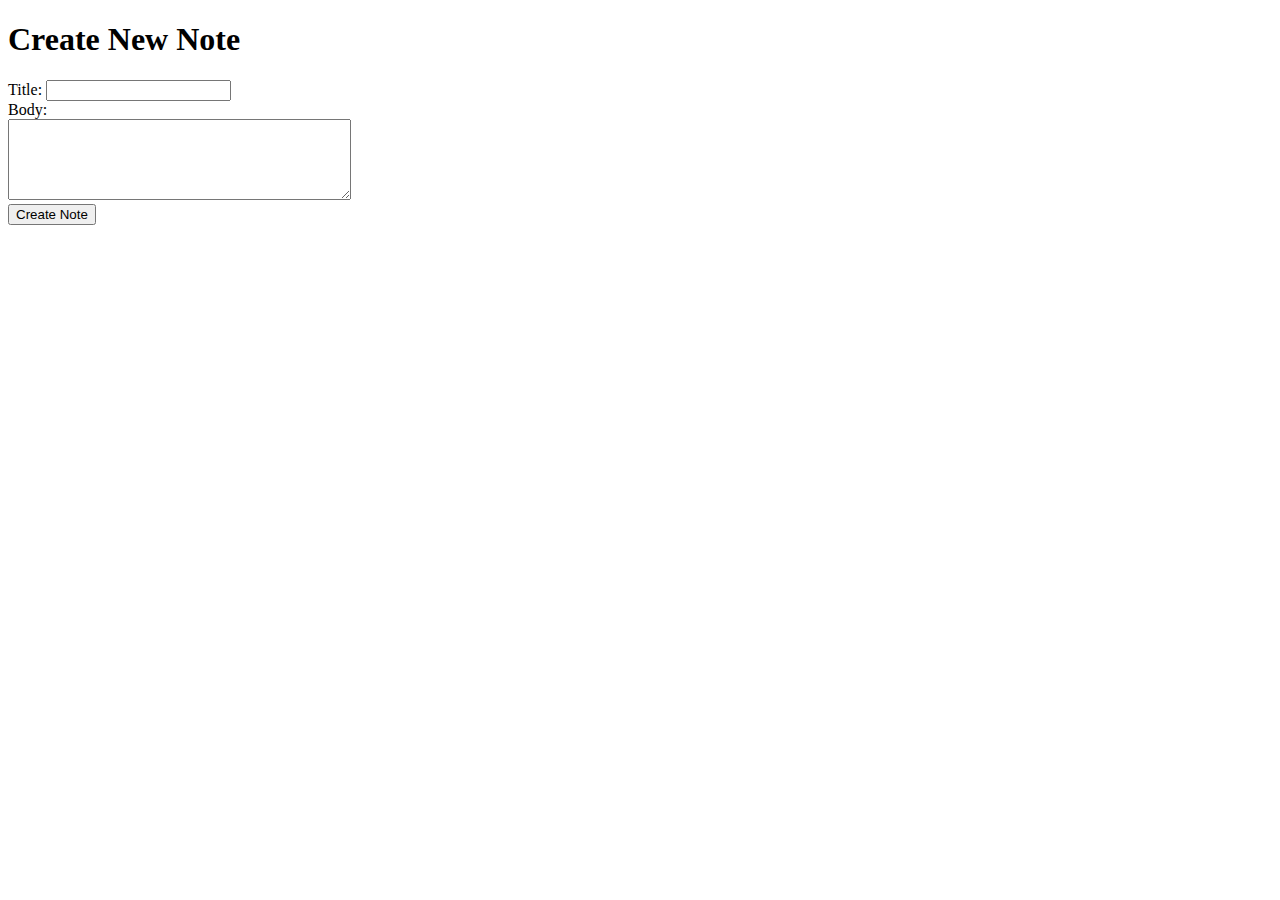
==== static/create.html @ dfbc4358 "Server files and static folder have been created" ====
<!DOCTYPE html>
<html lang="en">
	<head>
		<meta charset="UTF-8" />
		<title>Create New Note</title>
	</head>
	<body>
		<h1>Create New Note</h1>
		<form action="/create" method="post">
			<div>
				<label for="title">Title:</label>
				<input type="text" id="title" name="title" required />
			</div>
			<div>
				<label for="body">Body:</label><br />
				<textarea id="body" name="body" rows="5" cols="40" required></textarea>
			</div>
			<div>
				<input type="submit" value="Create Note" />
			</div>
		</form>
	</body>
</html>
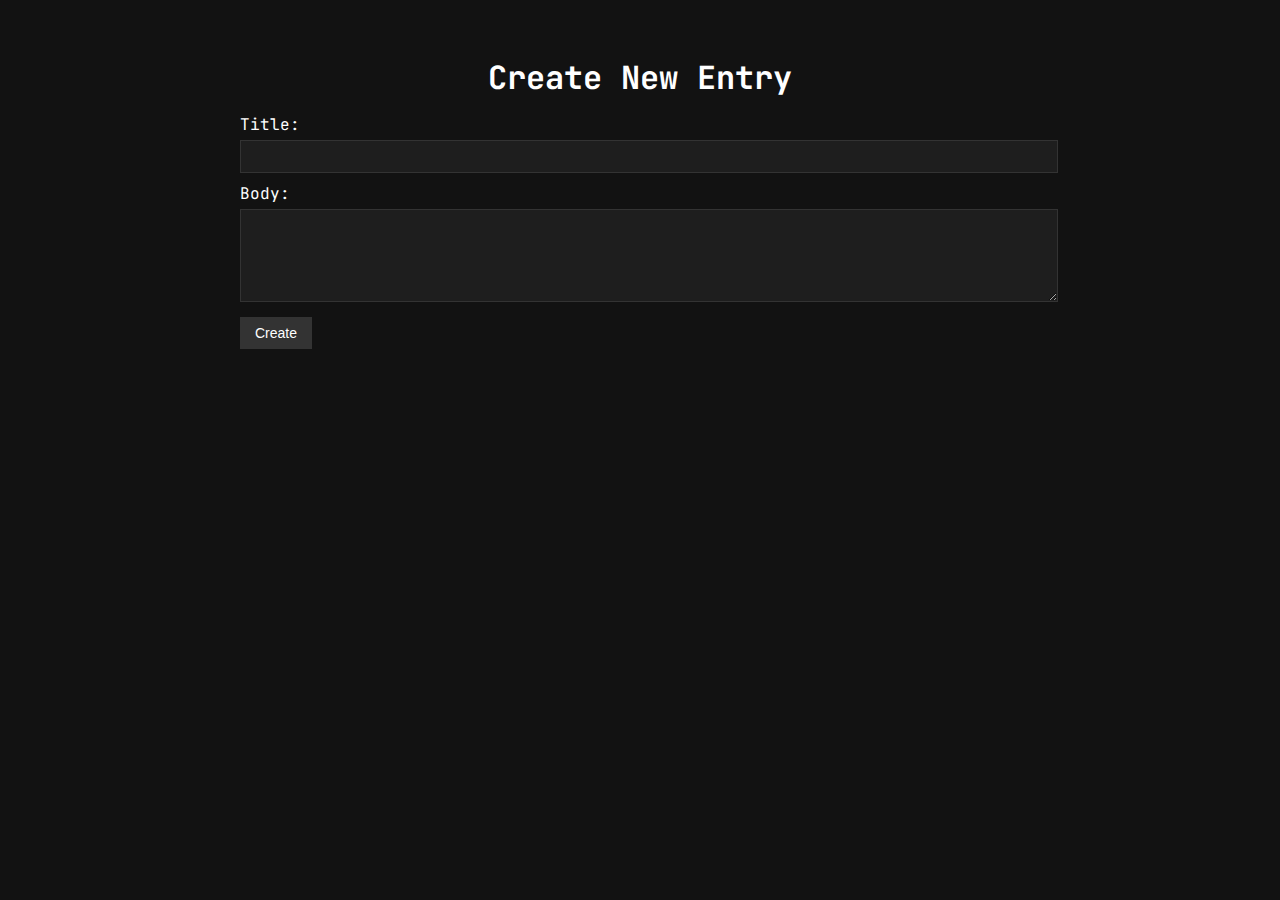
==== commit abb0bc34: "Added new styling and delete functionality" ====
--- a/static/create.html
+++ b/static/create.html
@@ -1,23 +1,21 @@
 <!DOCTYPE html>
 <html lang="en">
-	<head>
-		<meta charset="UTF-8" />
-		<title>Create New Note</title>
-	</head>
-	<body>
-		<h1>Create New Note</h1>
-		<form action="/create" method="post">
-			<div>
-				<label for="title">Title:</label>
-				<input type="text" id="title" name="title" required />
-			</div>
-			<div>
-				<label for="body">Body:</label><br />
-				<textarea id="body" name="body" rows="5" cols="40" required></textarea>
-			</div>
-			<div>
-				<input type="submit" value="Create Note" />
-			</div>
-		</form>
-	</body>
+<head>
+    <meta charset="UTF-8">
+    <title>Create New Entry</title>
+	<link href="https://fonts.googleapis.com/css2?family=JetBrains+Mono&display=swap" rel="stylesheet">
+    <link rel="stylesheet" href="/static/styles.css">
+</head>
+<body>
+    <div class="container">
+        <h1>Create New Entry</h1>
+        <form action="/create" method="post">
+            <label for="title">Title:</label>
+            <input type="text" id="title" name="title" required>
+            <label for="body">Body:</label>
+            <textarea id="body" name="body" rows="5" cols="40" required></textarea>
+            <input class="create-btn" type="submit" value="Create">
+        </form>
+    </div>
+</body>
 </html>
--- a/static/styles.css
+++ b/static/styles.css
@@ -0,0 +1,81 @@
+body {
+	font-family: 'JetBrains Mono', monospace;
+	background-color: #121212;
+	color: #ffffff;
+	margin: 0;
+	padding: 0;
+  }
+  
+  .container {
+	width: 90%;
+	max-width: 800px;
+	margin: 20px auto;
+	padding: 15px;
+  }
+  
+  h1 {
+	text-align: center;
+	margin-bottom: 15px;
+  }
+  
+  button, input[type="submit"] {
+	background-color: #333333;
+	color: white;
+	border: none;
+	padding: 8px 15px;
+	font-size: 14px;
+	cursor: pointer;
+	transition: background-color 0.2s ease;
+  }
+  
+  button:hover, input[type="submit"]:hover {
+	background-color: #444444;
+  }
+  
+  ul {
+	list-style-type: none;
+	padding: 0;
+  }
+  
+  .entry {
+	display: flex;
+	justify-content: space-between;
+	align-items: center;
+	padding: 8px;
+	border-bottom: 1px solid #333333;
+  }
+  
+  a {
+	color: #4a9eff;
+	text-decoration: none;
+  }
+  
+  a:hover {
+	text-decoration: underline;
+  }
+  
+  textarea, input[type="text"] {
+	width: 100%;
+	background-color: #1e1e1e;
+	color: white;
+	border: 1px solid #333333;
+	padding: 8px;
+	margin-bottom: 10px;
+  }
+  
+  label {
+	display: block;
+	margin-bottom: 5px;
+  }
+  
+  .create-btn, .save-btn, .edit-btn, .delete-btn, .back-btn, .view-btn {
+	background-color: #333333;
+	color: white;
+	padding: 6px 12px;
+	text-decoration: none;
+	font-size: 14px;
+  }
+  
+  .create-btn:hover, .save-btn:hover, .edit-btn:hover, .delete-btn:hover, .back-btn:hover, .view-btn:hover {
+	background-color: #444444;
+  }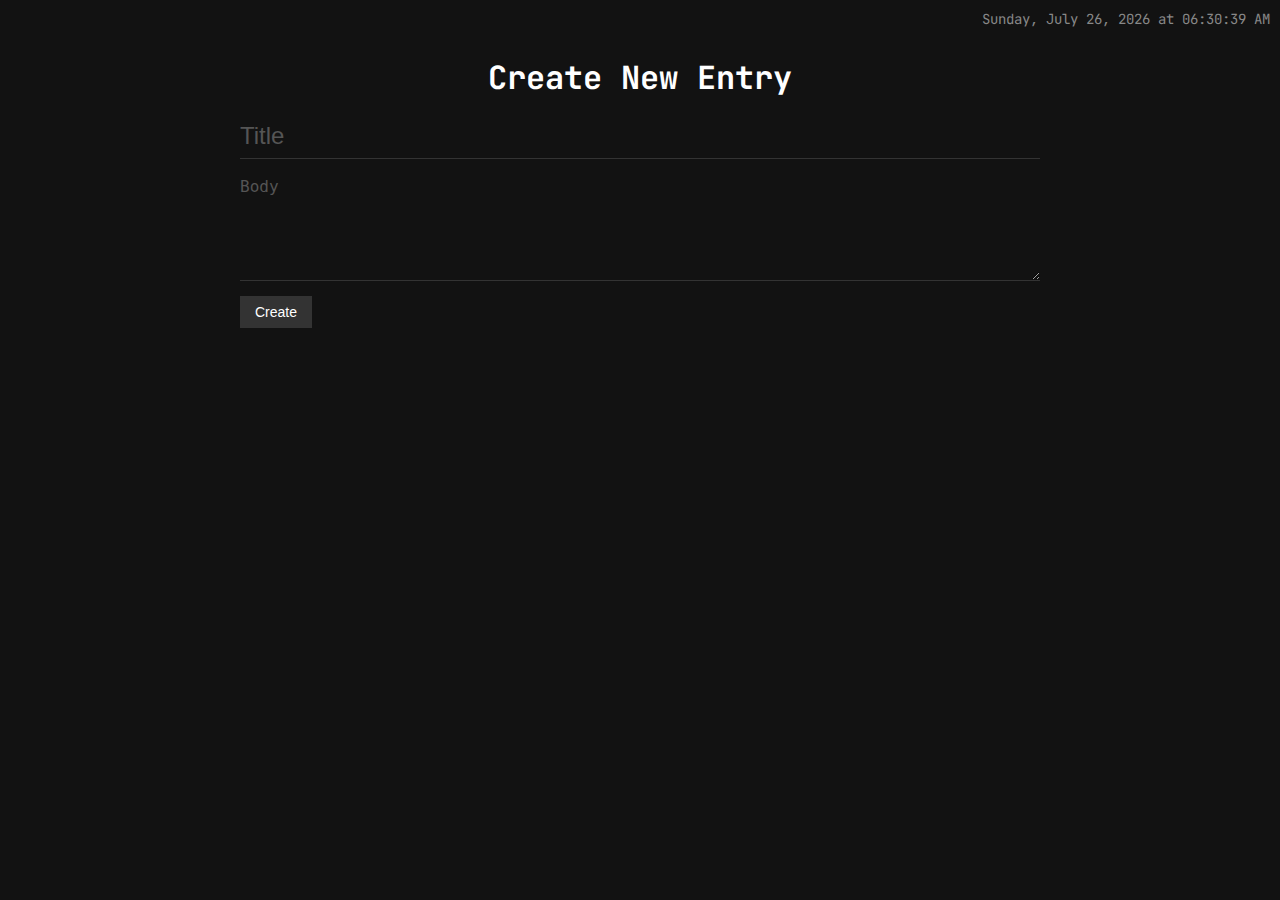
==== commit 1edf73f3: "Timestamp added in index.html" ====
--- a/static/create.html
+++ b/static/create.html
@@ -1,21 +1,49 @@
 <!DOCTYPE html>
 <html lang="en">
-<head>
-    <meta charset="UTF-8">
-    <title>Create New Entry</title>
-	<link href="https://fonts.googleapis.com/css2?family=JetBrains+Mono&display=swap" rel="stylesheet">
-    <link rel="stylesheet" href="/static/styles.css">
-</head>
-<body>
-    <div class="container">
-        <h1>Create New Entry</h1>
-        <form action="/create" method="post">
-            <label for="title">Title:</label>
-            <input type="text" id="title" name="title" required>
-            <label for="body">Body:</label>
-            <textarea id="body" name="body" rows="5" cols="40" required></textarea>
-            <input class="create-btn" type="submit" value="Create">
-        </form>
-    </div>
-</body>
+	<head>
+		<meta charset="UTF-8" />
+		<title>Create New Entry</title>
+		<link rel="stylesheet" href="/static/styles.css" />
+		<link href="https://fonts.googleapis.com/css2?family=JetBrains+Mono&display=swap" rel="stylesheet" />
+		<style>
+			#datetime {
+				position: absolute;
+				top: 10px;
+				right: 10px;
+				font-size: 14px;
+				color: #888;
+			}
+		</style>
+	</head>
+	<body>
+		<div id="datetime"></div>
+		<div class="container">
+			<h1>Create New Entry</h1>
+			<form action="/create" method="post">
+				<input type="text" id="title" name="title" placeholder="Title" required />
+				<textarea id="body" name="body" rows="5" placeholder="Body" required></textarea>
+				<input class="create-btn" type="submit" value="Create" />
+			</form>
+		</div>
+
+		<script>
+			function updateDateTime() {
+				const now = new Date();
+				const options = {
+					weekday: 'long',
+					year: 'numeric',
+					month: 'long',
+					day: 'numeric',
+					hour: '2-digit',
+					minute: '2-digit',
+					second: '2-digit',
+				};
+				const formattedDateTime = now.toLocaleDateString('en-US', options);
+				document.getElementById('datetime').textContent = formattedDateTime;
+			}
+
+			updateDateTime();
+			setInterval(updateDateTime, 1000);
+		</script>
+	</body>
 </html>
--- a/static/styles.css
+++ b/static/styles.css
@@ -4,21 +4,22 @@
 	color: #ffffff;
 	margin: 0;
 	padding: 0;
-  }
-  
-  .container {
+}
+
+.container {
 	width: 90%;
 	max-width: 800px;
 	margin: 20px auto;
 	padding: 15px;
-  }
-  
-  h1 {
+}
+
+h1 {
 	text-align: center;
 	margin-bottom: 15px;
-  }
-  
-  button, input[type="submit"] {
+}
+
+button,
+input[type='submit'] {
 	background-color: #333333;
 	color: white;
 	border: none;
@@ -26,56 +27,140 @@
 	font-size: 14px;
 	cursor: pointer;
 	transition: background-color 0.2s ease;
-  }
-  
-  button:hover, input[type="submit"]:hover {
+}
+
+button:hover,
+input[type='submit']:hover {
 	background-color: #444444;
-  }
-  
-  ul {
+}
+
+ul {
 	list-style-type: none;
 	padding: 0;
-  }
-  
-  .entry {
+}
+
+.entry {
 	display: flex;
 	justify-content: space-between;
 	align-items: center;
 	padding: 8px;
 	border-bottom: 1px solid #333333;
-  }
-  
-  a {
+}
+
+.entry .title {
+	flex-grow: 1;
+}
+
+.entry .timestamp {
+	font-size: 0.8em;
+	color: #888;
+	margin: 0 10px;
+}
+
+.entry a {
+	margin-left: 10px;
+}
+
+a {
 	color: #4a9eff;
 	text-decoration: none;
-  }
-  
-  a:hover {
+}
+
+a:hover {
 	text-decoration: underline;
-  }
-  
-  textarea, input[type="text"] {
+}
+
+textarea,
+input[type='text'] {
 	width: 100%;
-	background-color: #1e1e1e;
+	background-color: transparent;
 	color: white;
-	border: 1px solid #333333;
+	border: none;
+	border-bottom: 1px solid #333333;
+	padding: 8px 0;
+	margin-bottom: 10px;
+	outline: none;
+}
+
+input[type='text'] {
+	font-size: 24px;
+}
+
+textarea {
+	font-size: 16px;
+	resize: vertical;
+}
+
+input[type='text']::placeholder,
+textarea::placeholder {
+	color: #555555;
+}
+.timestamp {
+	font-size: 0.8em;
+	color: #888;
+	margin-left: 10px;
+}
+
+.entry {
+	display: flex;
+	justify-content: space-between;
+	align-items: center;
 	padding: 8px;
-	margin-bottom: 10px;
-  }
-  
-  label {
+	border-bottom: 1px solid #333333;
+}
+
+.entry span:first-child {
+	flex-grow: 1;
+}
+
+.entry .timestamp {
+	margin-right: auto;
+}
+label {
 	display: block;
 	margin-bottom: 5px;
-  }
-  
-  .create-btn, .save-btn, .edit-btn, .delete-btn, .back-btn, .view-btn {
+}
+
+.create-btn,
+.save-btn,
+.edit-btn,
+.delete-btn,
+.back-btn,
+.view-btn,
+.home-btn {
 	background-color: #333333;
 	color: white;
 	padding: 6px 12px;
 	text-decoration: none;
 	font-size: 14px;
-  }
-  
-  .create-btn:hover, .save-btn:hover, .edit-btn:hover, .delete-btn:hover, .back-btn:hover, .view-btn:hover {
+	margin-right: 10px;
+}
+
+.create-btn:hover,
+.save-btn:hover,
+.edit-btn:hover,
+.delete-btn:hover,
+.back-btn:hover,
+.view-btn:hover,
+.home-btn:hover {
 	background-color: #444444;
-  }+}
+
+/* Blinking cursor effect */
+@keyframes blink {
+	0% {
+		opacity: 0;
+	}
+	50% {
+		opacity: 1;
+	}
+	100% {
+		opacity: 0;
+	}
+}
+
+input[type='text']::after,
+textarea::after {
+	content: '|';
+	animation: blink 1s infinite;
+}
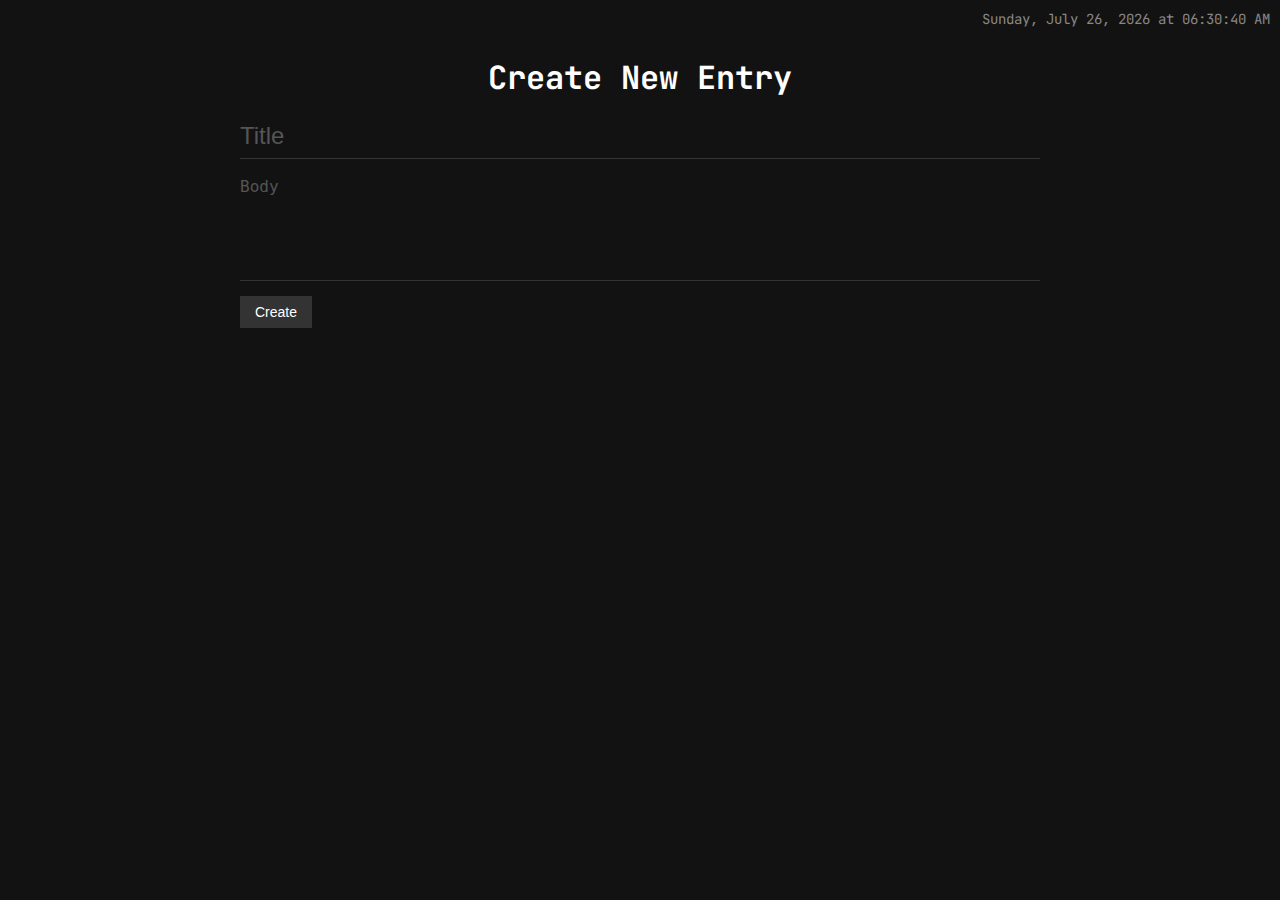
==== commit dc55ae0d: "Styling changed for dynamic text size" ====
--- a/static/create.html
+++ b/static/create.html
@@ -44,6 +44,13 @@
 
 			updateDateTime();
 			setInterval(updateDateTime, 1000);
+
+			// JavaScript to dynamically adjust the height of the textarea
+			const textarea = document.getElementById('body');
+			textarea.addEventListener('input', function () {
+				this.style.height = 'auto';
+				this.style.height = this.scrollHeight + 'px';
+			});
 		</script>
 	</body>
 </html>
--- a/static/styles.css
+++ b/static/styles.css
@@ -88,13 +88,14 @@
 
 textarea {
 	font-size: 16px;
-	resize: vertical;
+	resize: none;
 }
 
 input[type='text']::placeholder,
 textarea::placeholder {
 	color: #555555;
 }
+
 .timestamp {
 	font-size: 0.8em;
 	color: #888;
@@ -116,6 +117,7 @@
 .entry .timestamp {
 	margin-right: auto;
 }
+
 label {
 	display: block;
 	margin-bottom: 5px;
